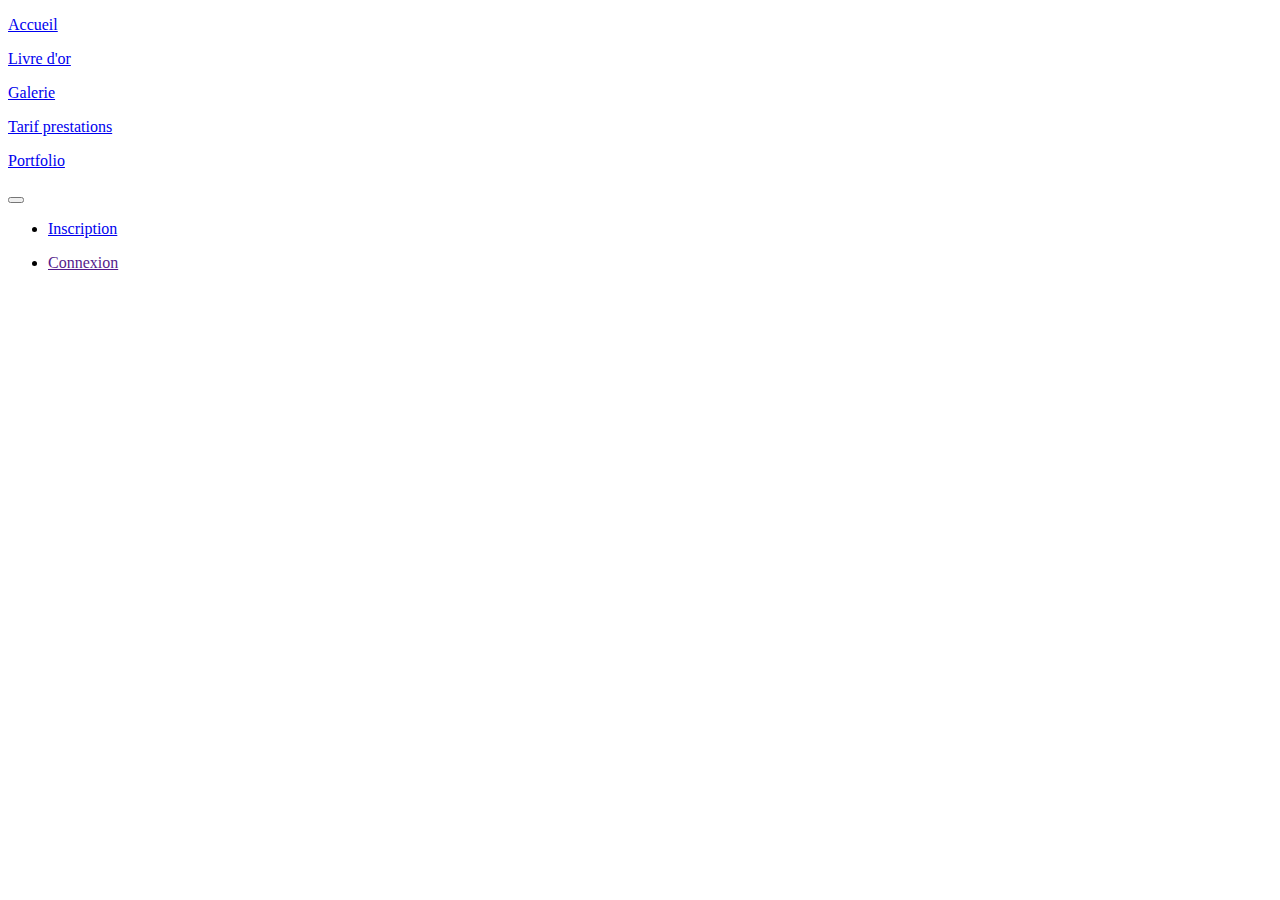
==== connexion.html @ fd7dca4e "commit initial" ====
<!DOCTYPE html>
<html lang="fr">
<head>
    <meta charset="UTF-8">
    <meta name="viewport" content="width=device-width, initial-scale=1.0">
    <link rel="stylesheet" href="./public/assets/css/styleConnexion.css">
    <link href="https://cdn.jsdelivr.net/npm/bootstrap@5.0.2/dist/css/bootstrap.min.css" rel="stylesheet" integrity="sha384-EVSTQN3/azprG1Anm3QDgpJLIm9Nao0Yz1ztcQTwFspd3yD65VohhpuuCOmLASjC" crossorigin="anonymous">
    <title>Connexion</title>
</head>
<body>
<!-- Début du header -->
    <header>
    <!-- Début de la navbar -->
        <nav class="navbar navbar-expand-xl navbar-light bg-light">
            <div class="container-fluid">
                    <a class="nav-link active" aria-current="page" href="./index.html"><p>Accueil</p></a>
                    <a class="nav-link active" aria-current="page" href="index.html"><p>Livre d'or</p></a>
                    <a class="nav-link active" aria-current="page" href="#galerie"><p>Galerie</p></a>
                    <a class="nav-link active" aria-current="page" href="#tarif"><p>Tarif prestations</p></a>
                    <a class="nav-link active" aria-current="page" href="#portfolio"><p>Portfolio</p></a>
                <button class="navbar-toggler" type="button" data-bs-toggle="collapse" data-bs-target="#navbarNavDropdown" aria-controls="navbarNavDropdown" aria-expanded="false" aria-label="Toggle navigation">
                    <span class="navbar-toggler-icon"></span>
                </button>
                <div class="collapse navbar-collapse" id="navbarNavDropdown">
                    <ul class="navbar-nav mb-2 mb-lg-0">
                        <li class="nav-item">
                            <a class="nav-link active" aria-current="page" href="#accueil"><p class="navbarItem">Inscription</p></a>
                        </li>
                        <li class="nav-item">
                            <a class="nav-link active" aria-current="page" href=""><p class="navbarItem">Connexion</p></a>
                        </li>
                    </ul>
                </div>
            </div>
        </nav>
    </header>
    <!-- Fin de la Navbar -->

<!-- Fin du header -->

    <script src="./public/assets/js/scriptConnexion.js"></script>
    <script src="https://cdn.jsdelivr.net/npm/bootstrap@5.0.2/dist/js/bootstrap.bundle.min.js" integrity="sha384-MrcW6ZMFYlzcLA8Nl+NtUVF0sA7MsXsP1UyJoMp4YLEuNSfAP+JcXn/tWtIaxVXM" crossorigin="anonymous"></script>
</body>
</html>
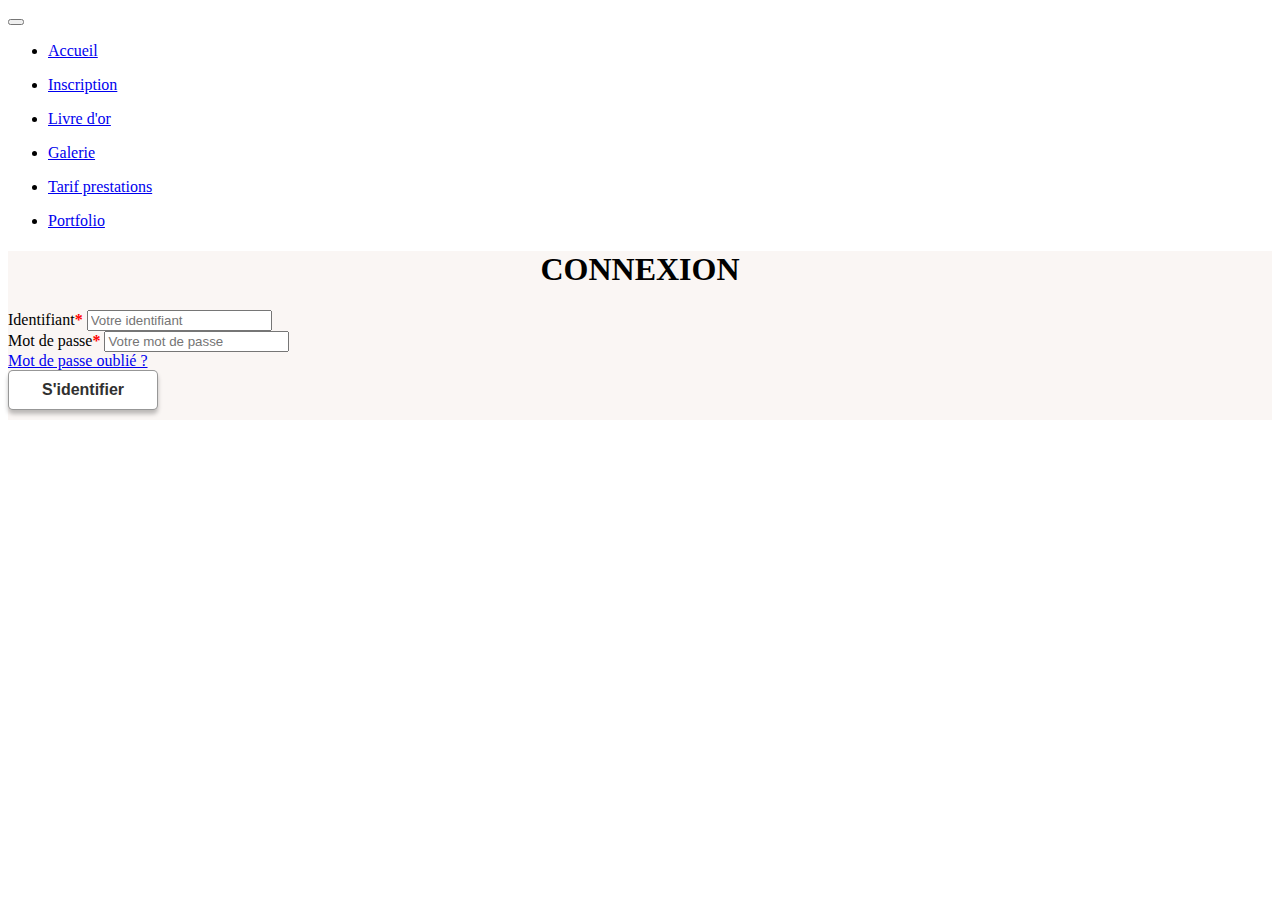
==== commit 1c45840e: "ajout modif photo et site responsive" ====
--- a/connexion.html
+++ b/connexion.html
@@ -7,27 +7,34 @@
     <link href="https://cdn.jsdelivr.net/npm/bootstrap@5.0.2/dist/css/bootstrap.min.css" rel="stylesheet" integrity="sha384-EVSTQN3/azprG1Anm3QDgpJLIm9Nao0Yz1ztcQTwFspd3yD65VohhpuuCOmLASjC" crossorigin="anonymous">
     <title>Connexion</title>
 </head>
-<body>
+<body >
 <!-- Début du header -->
     <header>
     <!-- Début de la navbar -->
-        <nav class="navbar navbar-expand-xl navbar-light bg-light">
-            <div class="container-fluid">
-                    <a class="nav-link active" aria-current="page" href="./index.html"><p>Accueil</p></a>
-                    <a class="nav-link active" aria-current="page" href="index.html"><p>Livre d'or</p></a>
-                    <a class="nav-link active" aria-current="page" href="#galerie"><p>Galerie</p></a>
-                    <a class="nav-link active" aria-current="page" href="#tarif"><p>Tarif prestations</p></a>
-                    <a class="nav-link active" aria-current="page" href="#portfolio"><p>Portfolio</p></a>
+        <nav class="navbar navbar-light bg-light">
+            <div class="container-fluid justify-content-end">
                 <button class="navbar-toggler" type="button" data-bs-toggle="collapse" data-bs-target="#navbarNavDropdown" aria-controls="navbarNavDropdown" aria-expanded="false" aria-label="Toggle navigation">
                     <span class="navbar-toggler-icon"></span>
                 </button>
                 <div class="collapse navbar-collapse" id="navbarNavDropdown">
                     <ul class="navbar-nav mb-2 mb-lg-0">
                         <li class="nav-item">
-                            <a class="nav-link active" aria-current="page" href="#accueil"><p class="navbarItem">Inscription</p></a>
+                            <a class="nav-link active" aria-current="page" href="./index.html"><p>Accueil</p></a>
                         </li>
-                        <li class="nav-item">
-                            <a class="nav-link active" aria-current="page" href=""><p class="navbarItem">Connexion</p></a>
+                        <li>
+                            <a class="nav-link active" aria-current="page" href="./inscription.html"><p class="navbarItem">Inscription</p></a>
+                        </li>
+                        <li>
+                            <a class="nav-link active" aria-current="page" href="./livre_dor.html"><p>Livre d'or</p></a>
+                        </li>
+                        <li>
+                            <a class="nav-link active" aria-current="page" href="./galerie.html"><p>Galerie</p></a>
+                        </li>
+                        <li>
+                            <a class="nav-link active" aria-current="page" href="#tarif"><p>Tarif prestations</p></a>
+                        </li>
+                        <li>
+                            <a class="nav-link active" aria-current="page" href="./portfolio.html"><p>Portfolio</p></a>
                         </li>
                     </ul>
                 </div>
@@ -38,7 +45,33 @@
 
 <!-- Fin du header -->
 
-    <script src="./public/assets/js/scriptConnexion.js"></script>
+<!-- Début du main -->
+    <main>
+        <div class="container-fluid py-5">
+            <h1>CONNEXION</h1>
+            <form class="row justify-content-center" id="formulaire">
+                <div class="col-md-6">
+                    <div class="col-12 mb-3 py-5">
+                        <label for="identifiant" class="form-label">Identifiant<strong>*</strong></label>
+                        <input type="text" class="form-control" id="identifiant" aria-describedby="identifiant" placeholder="Votre identifiant">
+                    </div>
+                    <div class="col-12 mb-3 py-3">
+                        <label for="Password" class="form-label">Mot de passe<strong>*</strong></label>
+                        <input type="password" class="form-control" id="Password" aria-describedby="password" placeholder="Votre mot de passe">
+                    </div>
+                    <div class="row text-end py-3">
+                        <a href="./mot_de_passe_oublie.html" alt="Mot de passse oublié" id="MDPO">Mot de passe oublié ?</a>
+                    </div>
+                    <div class="row text-center justify-content-center py-3">
+                        <button type="submit" id="btnConnexion" class="btn btn-light">S'identifier</button>
+                    </div>
+                </div>
+            </form>
+        </div>
+    </main>
+<!-- fin du main -->
+
+    
     <script src="https://cdn.jsdelivr.net/npm/bootstrap@5.0.2/dist/js/bootstrap.bundle.min.js" integrity="sha384-MrcW6ZMFYlzcLA8Nl+NtUVF0sA7MsXsP1UyJoMp4YLEuNSfAP+JcXn/tWtIaxVXM" crossorigin="anonymous"></script>
 </body>
 </html>--- a/public/assets/css/styleConnexion.css
+++ b/public/assets/css/styleConnexion.css
@@ -0,0 +1,32 @@
+main {
+    background-color: rgba(205, 168, 144, 0.1);;
+}
+
+h1 {
+    text-align: center;
+}
+
+strong {
+    color: red;
+}
+
+#btnConnexion {
+        width: 150px;
+        max-width: 500px;
+        height: 40px;
+        font-weight: 700;
+        font-size: 16px;
+        background: white;
+        border: rgba(48, 48, 48, 0.5) solid 1px;
+        border-radius: 5px;
+        box-shadow: 0px 4px 4px 0px rgba(0,0,0,0.25);
+        color: #303030;
+        margin-bottom: 10px;
+}
+#formulaire {
+    align-items: center;
+}
+
+#MDPO {
+    justify-content: end;
+}